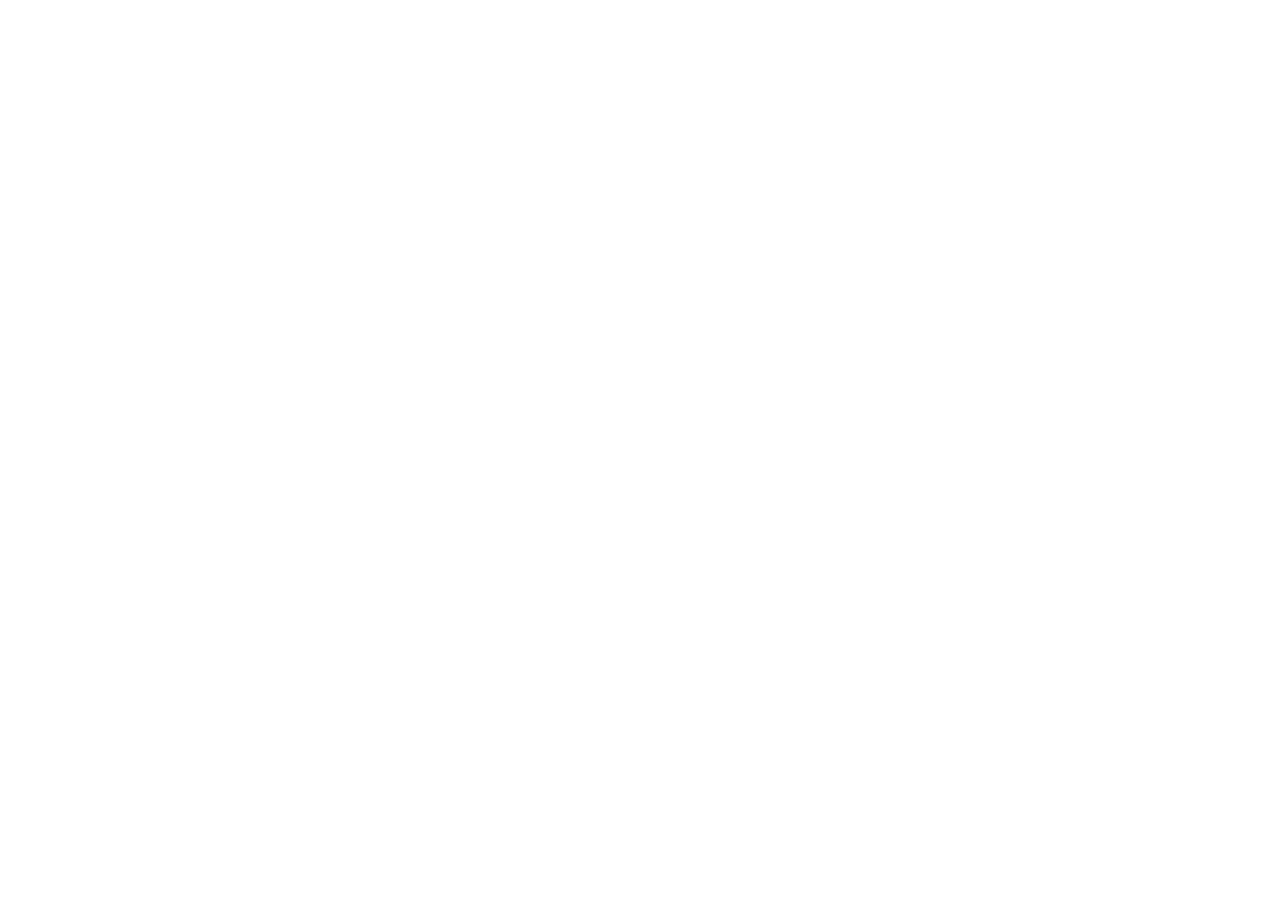
==== cssAQ6.html @ a60f4fba "added css practice questions" ====
<!DOCTYPE html>
<html lang="en">
<head>
    <meta charset="UTF-8">
    <meta name="viewport" content="width=device-width, initial-scale=1.0">
    <title>Document</title>
    <link rel="stylesheet" href="cssAQ6.css">
</head>
<body>
    
</body>
</html>
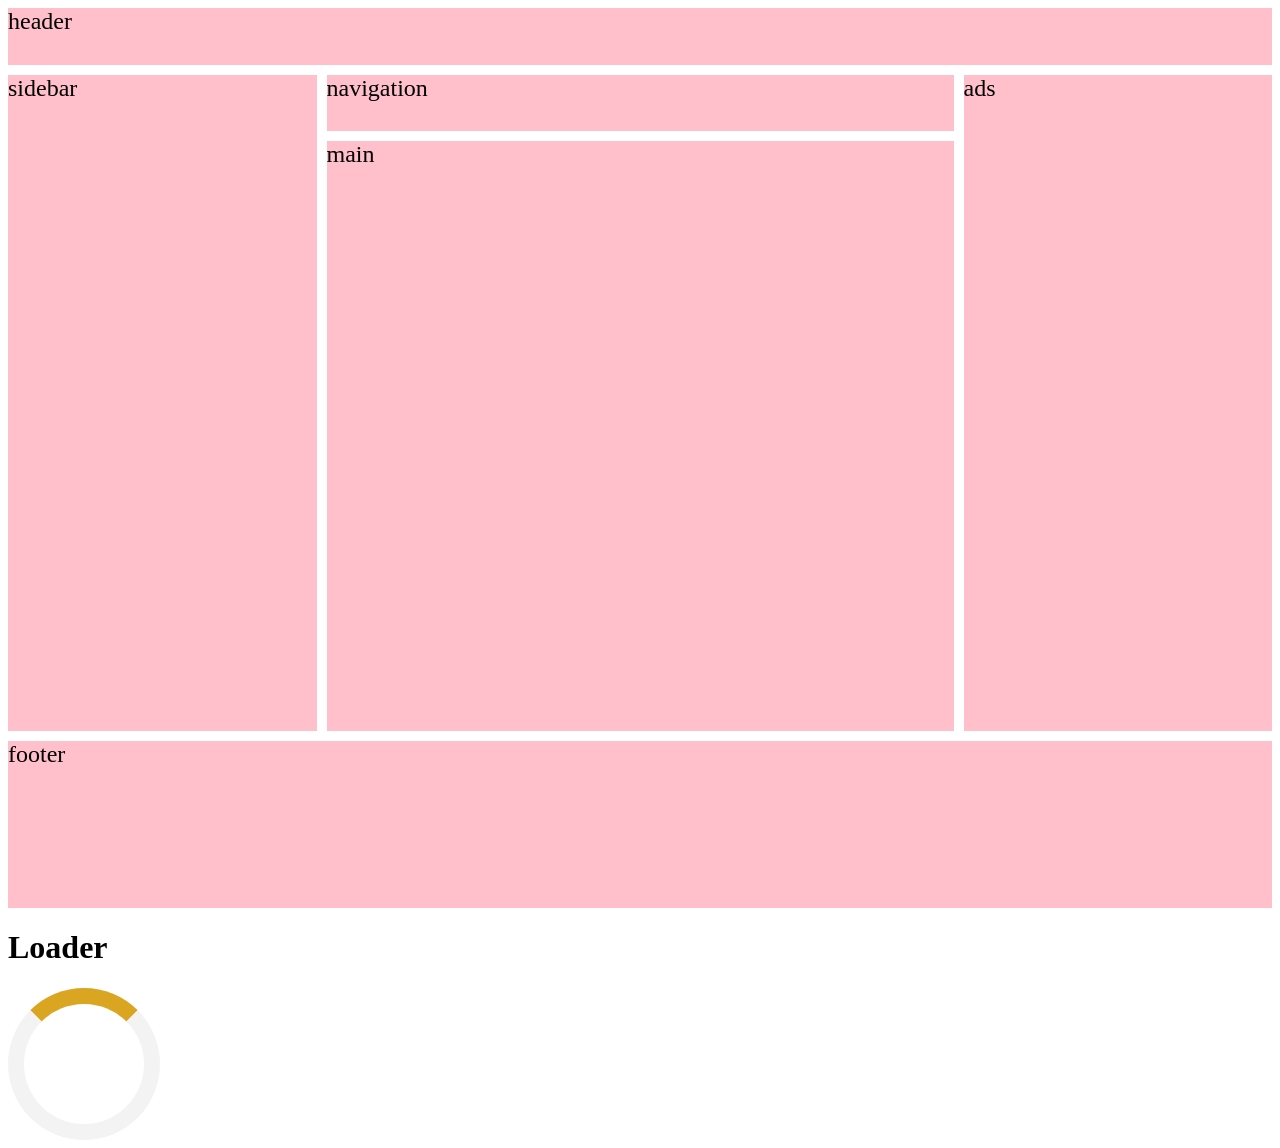
==== commit 151b35d0: "added questions on grudlines and animation" ====
--- a/cssAQ6.html
+++ b/cssAQ6.html
@@ -7,6 +7,26 @@
     <link rel="stylesheet" href="cssAQ6.css">
 </head>
 <body>
-    
+    <div class="container">
+        <div class="header">header</div>
+        <div class="navigation">navigation</div>
+        <div class="sidebar">sidebar</div>
+        <div class="main">main</div>
+        <div class="ads">ads</div>
+        <div class="footer">footer</div>
+    </div>    
 </body>
-</html>+</html>
+<!DOCTYPE html>
+<html lang="en">
+<head>
+    <meta charset="UTF-8">
+    <meta name="viewport" content="width=device-width, initial-scale=1.0">
+    <title>Document</title>
+    <link rel=""stylesheet" href="cssAQ6.css">
+</head>
+<body>
+     <h1>Loader</h1>
+     <div class="loader"></div>
+</body>
+</html>
--- a/cssAQ6.css
+++ b/cssAQ6.css
@@ -0,0 +1,82 @@
+.container {
+    margin: 0;/* remove all default spacing*/
+    padding: 0;/* remove all default spacing*/
+    height: 100vh;/*100 percent of the viewport height(full screen height)*/
+    display: grid;/*turn a cont. into grid so children can be placed in row column*/
+    grid-template-columns: repeat(12, 1fr);/* creates 12 columns of equal width*/
+    grid-template-rows: repeat(12, 1fr);/* creates 12 rows of equal width*/
+    grid-gap: 10px;/* add 10x space between all grid items*/
+
+}
+.container div {
+    background-color: pink;
+    font-size:1.5rem;/*apply color and bigger font to all inside div or children*/
+}
+.header {
+    grid-column: 1/ span 12;/*header starts at column 1 and spend all 12 columns*/
+}
+.sidebar {
+    grid-column: 1/ span 3;
+    grid-row: 2/ span 10;/* Sidebar starts at **column 1**, spans **3 columns** wide*/
+    /*Starts at **row 2**, spans **10 rows** tall
+- So sidebar is on the **left side**,*/
+}
+.footer {
+    grid-column: 1/ span 12;
+    grid-row: 12/ span 12;
+}
+.navigation {
+    grid-column: 4/span 6;
+    grid-row: 2/span 1;
+}
+.main {
+    grid-row: 3/ span 9;
+    grid-column: 4/ span 6;
+}
+.ads {
+    grid-row: 2/ span 10;
+    grid-column: 10/span 3;
+}
+@media (max-width : 20px) {
+    .header {
+        grid-column: 1/ span 12;
+    }
+    .sidebar {
+        grid-column: 1/ span 12;
+        grid-row: 2/ span 1;
+    }
+    .navigation {
+        grid-column: 1/ span 12;
+        grid-row: 3/ span 1;
+    }
+    .main {
+        grid-column: 1/ span 12;
+        grid-row: 4/ span 9;
+    }
+    .ads {
+        grid-column: 1/ span 12;
+        grid-row: 13/ span 1;
+    }
+    .footer {
+        grid-column: 1/ span 12;
+        grid-row: 14/ span 1;
+    }    
+   
+}
+.loader {
+    border: 16px solid #f3f3f3;
+    border-top: 16px solid goldenrod;
+    border-radius: 50%;/*makes the loader circle*/
+    width: 120px;/*size of the circle*/
+    height: 120px;/* size of the circle*/
+    animation: spin 2s linear infinite;/*Applies the spin animation, runs every 2 seconds, at constant speed, forever*/
+}
+
+@keyframes spin {
+    0% {
+        transform: rotate(0deg);/* Set rotation to 0 degrees */
+    }
+    100% {
+        transform: rotate(360deg);/* Set rotation to 360 degrees */
+    }
+}               
--- a/cssAQ6.css
+++ b/cssAQ6.css
@@ -0,0 +1,82 @@
+.container {
+    margin: 0;/* remove all default spacing*/
+    padding: 0;/* remove all default spacing*/
+    height: 100vh;/*100 percent of the viewport height(full screen height)*/
+    display: grid;/*turn a cont. into grid so children can be placed in row column*/
+    grid-template-columns: repeat(12, 1fr);/* creates 12 columns of equal width*/
+    grid-template-rows: repeat(12, 1fr);/* creates 12 rows of equal width*/
+    grid-gap: 10px;/* add 10x space between all grid items*/
+
+}
+.container div {
+    background-color: pink;
+    font-size:1.5rem;/*apply color and bigger font to all inside div or children*/
+}
+.header {
+    grid-column: 1/ span 12;/*header starts at column 1 and spend all 12 columns*/
+}
+.sidebar {
+    grid-column: 1/ span 3;
+    grid-row: 2/ span 10;/* Sidebar starts at **column 1**, spans **3 columns** wide*/
+    /*Starts at **row 2**, spans **10 rows** tall
+- So sidebar is on the **left side**,*/
+}
+.footer {
+    grid-column: 1/ span 12;
+    grid-row: 12/ span 12;
+}
+.navigation {
+    grid-column: 4/span 6;
+    grid-row: 2/span 1;
+}
+.main {
+    grid-row: 3/ span 9;
+    grid-column: 4/ span 6;
+}
+.ads {
+    grid-row: 2/ span 10;
+    grid-column: 10/span 3;
+}
+@media (max-width : 20px) {
+    .header {
+        grid-column: 1/ span 12;
+    }
+    .sidebar {
+        grid-column: 1/ span 12;
+        grid-row: 2/ span 1;
+    }
+    .navigation {
+        grid-column: 1/ span 12;
+        grid-row: 3/ span 1;
+    }
+    .main {
+        grid-column: 1/ span 12;
+        grid-row: 4/ span 9;
+    }
+    .ads {
+        grid-column: 1/ span 12;
+        grid-row: 13/ span 1;
+    }
+    .footer {
+        grid-column: 1/ span 12;
+        grid-row: 14/ span 1;
+    }    
+   
+}
+.loader {
+    border: 16px solid #f3f3f3;
+    border-top: 16px solid goldenrod;
+    border-radius: 50%;/*makes the loader circle*/
+    width: 120px;/*size of the circle*/
+    height: 120px;/* size of the circle*/
+    animation: spin 2s linear infinite;/*Applies the spin animation, runs every 2 seconds, at constant speed, forever*/
+}
+
+@keyframes spin {
+    0% {
+        transform: rotate(0deg);/* Set rotation to 0 degrees */
+    }
+    100% {
+        transform: rotate(360deg);/* Set rotation to 360 degrees */
+    }
+}               
